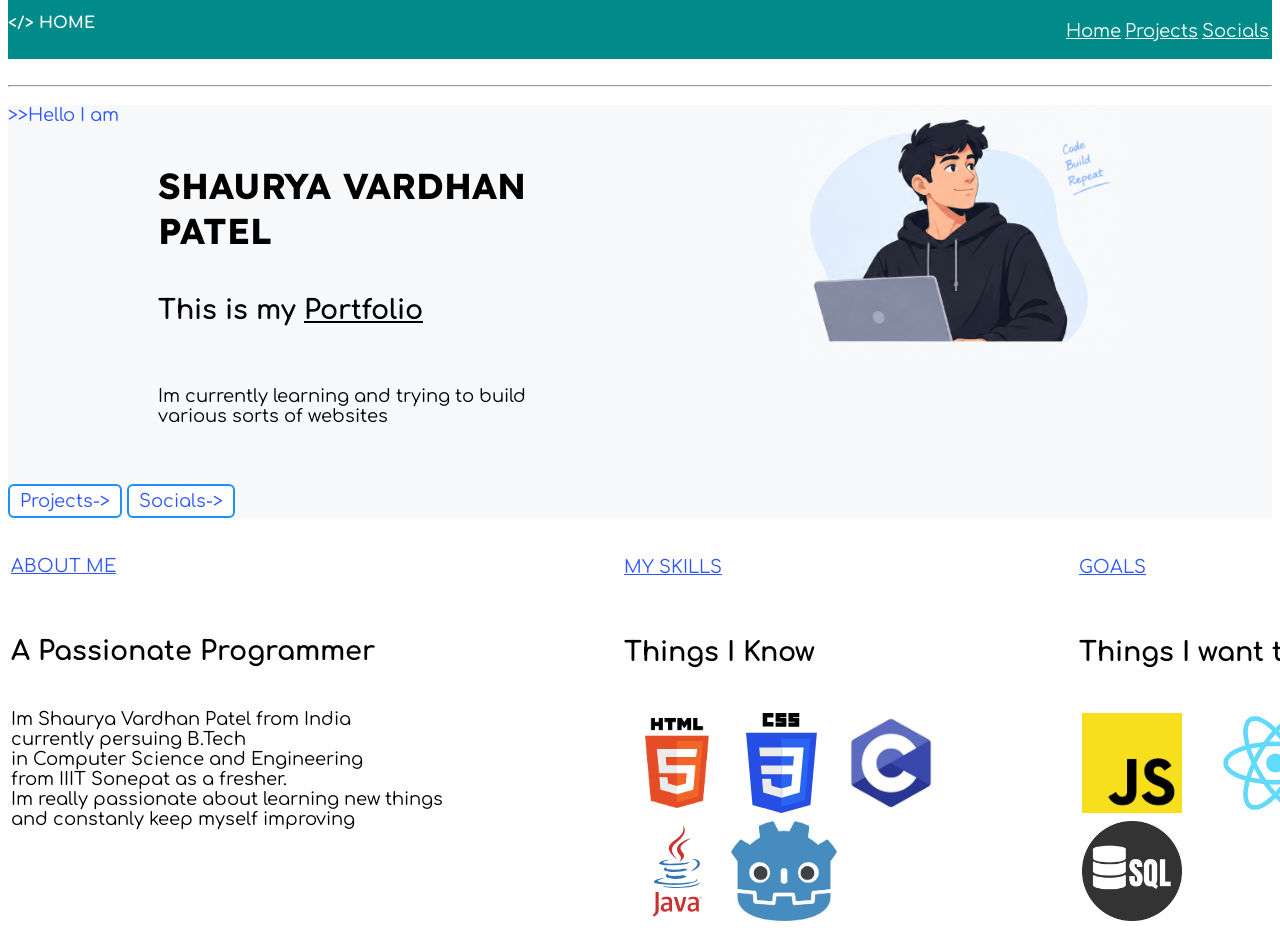
==== index.html @ 1e8946f0 "initial commit" ====
<!DOCTYPE html>
<html lang="en">
<head>
    <meta charset="UTF-8">
    <meta name="viewport" content="width=device-width, initial-scale=1.0">
    <title>Document</title>
    <link rel="stylesheet" href="style.css">
    <link rel="preconnect" href="https://fonts.googleapis.com">
    <link rel="preconnect" href="https:// fonts.gstatic.com" crossorigin>
    <link href="https://fonts.googleapis.com/css2?family=Comfortaa:wght@300..700&display=swap" rel="stylesheet">
    <link href="https://fonts.googleapis.com/css2?family=Lexend:wght@100..900&display=swap" rel="stylesheet">
</head>
<body style="font-size:large;">
    <header style="background-color:darkcyan; height:60px; transform: translateY(-17px);" >
        <p style="color:white; font-size:larger; font-size:medium; transform: translateY(15px);"><b>&lt;/&gt; HOME</b></p>
        <table style="float: right; transform: translateY(-15px); color:white; text-decoration: none;">
            <tr style="width: 100px">
                <td><u><a href="index.html" style="color: white;">Home</a></u></td>
                <td><a href="projects.html" style="color: white;" id="hm">Projects</a></td>
                <td><a href="socials.html" style="color: white;" id="hm">Socials</a></td>
            </tr>
        </table>
    </header>
    <hr>
    <div id="M"  width:1700px">
        <p>
            <img src="Images/fp2.png" style="height: 250px; float: right; margin-right: 150px; margin-left: 0;">
            <p style="color: #2E56FF; margin-left:0px;" id="mn" >>>Hello I am</p><br>
            <h1 style="font-family: lexend, sans-serif; margin-top:0px; margin-bottom:0px" id="mn">SHAURYA VARDHAN <br>PATEL</h1> <br>
            <h2 id="mn"> This is my <u>Portfolio</u></h2>
            <br>
            <p  id="mn">Im currently learning and trying to build <br>various sorts of websites </p><br>
            <br>
            <a href="projects.html" class="mybutton" id="project">Projects-></a>
            <a href="socials.html" class="mybutton" id="social">Socials-></a>
        </p>
    </div>
    <table width="1500px">
        <tr style="margin-left: 50px;">
            <td style="transform: translateY(-50px);">
                <p style="color: #2E56FF;" style="justify-content: center;"> <u>ABOUT ME</u></p>
                <br>
                <H2>A Passionate Programmer</H2>
                <br>
                Im Shaurya Vardhan Patel from India<br>
                currently persuing B.Tech<br> 
                in Computer Science and Engineering<br> 
                from IIIT Sonepat
                as a fresher.<br>
                Im really passionate about learning new things<br>
                and constanly keep myself improving
            </td>
            <td>
                <p style="color: #2E56FF;"><u>MY SKILLS</u></p>
                <br>
                <H2>Things I Know</H2>
                <br>
                <table>
                    <tr>
                        <td><img src="Images/H.png" id="skill"></td>
                        <td><img src="Images/w3_css-official.svg" id="skill"> </td>
                        <td> <img src="Images/C.jpg" id="skill"></td>
                    </tr>
                    <tr>
                        <td> <img src="Images/java.svg" id="skill"> </td>
                        <td><img src="Images/images.png" id="skill"></td>
                    </tr>
                </table>
            </td>
            <td>
                <p style="color: #2E56FF;"><u>GOALS</u></p>
                <br>
                <H2>Things I want to learn </H2>
                <br>
                <table>
                    <tr>
                        <td><img src="Images/Unofficial_JavaScript_logo_2.svg.png" id="skill"> </td>
                        <td><img src="Images/images (1).png" id="skill"> </td>
                    </tr>
                    <tr>
                        <td><img src="Images/pngtree-design-of-sql-database-icon-logo-for-uiux-app-vector-png-image_25084678.png" id="skill"> </td>
                    </tr>
                </table>
            </td>
        </tr>
    </table>
</body>
</html>
---- style.css ----
#M{
    background-color:#F7F9FB;
}
body{
    font-family: 'Comfortaa' ,sans-serif;
}
.mybutton{
    display: inline-flex;
    justify-content: center;
    align-items: center;
    box-sizing: border-box;
    padding: 5px 10px;
    text-decoration: none;
    color:#2E56FF;
    background-color: white;
    font-family: 'Comfortaa', sans-serif;
    border: 2px solid  #1e90ff;
    border-radius: 6px;
    border-color: #1e90ff;
    transition: all 0.2s ease;
    position: relative;
    z-index:10;
}
.mybutton:hover{
    color:white;
    background-color: #2E56FF;
    border-color: #2E56FF;
    cursor: pointer;
    transform: translateY(-5px);
}
#skill{
    height:100px;
}
#mn{
    margin-left:150px;
}
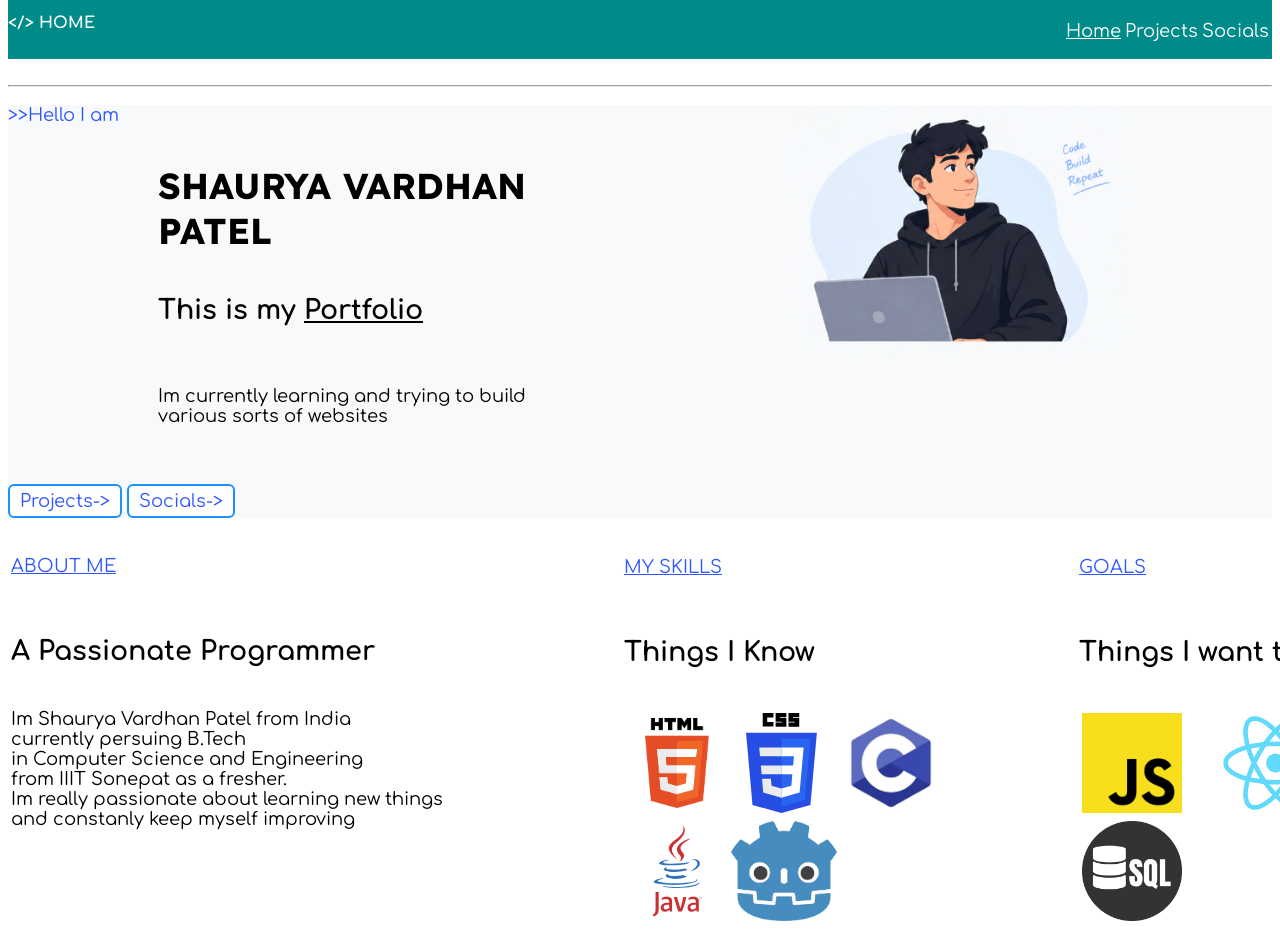
==== commit 727a60ca: "changes" ====
--- a/index.html
+++ b/index.html
@@ -15,9 +15,9 @@
         <p style="color:white; font-size:larger; font-size:medium; transform: translateY(15px);"><b>&lt;/&gt; HOME</b></p>
         <table style="float: right; transform: translateY(-15px); color:white; text-decoration: none;">
             <tr style="width: 100px">
-                <td><u><a href="index.html" style="color: white;">Home</a></u></td>
-                <td><a href="projects.html" style="color: white;" id="hm">Projects</a></td>
-                <td><a href="socials.html" style="color: white;" id="hm">Socials</a></td>
+                <td><a href="index.html" style="color: white;">Home</a></td>
+                <td><a href="projects.html" style="color: white; text-decoration: none;" id="hm">Projects</a></td>
+                <td><a href="socials.html" style="color: white; text-decoration: none;" id="hm">Socials</a></td>
             </tr>
         </table>
     </header>
--- a/style.css
+++ b/style.css
@@ -28,9 +28,26 @@
     cursor: pointer;
     transform: translateY(-5px);
 }
+.image{
+    transition: all 0.2s ease;
+}
+.image:hover{
+    transform: translateY(-5px);
+}
 #skill{
     height:100px;
+    transition: all 0.2s ease;
+}
+#skill:hover{
+    transform: translateY(-5px);
 }
 #mn{
     margin-left:150px;
+}
+.pb{
+    display: inline-flex;
+    transition: all 0.2s ease;
+}
+.pb:hover{
+    transform: translateY(-5px);
 }
